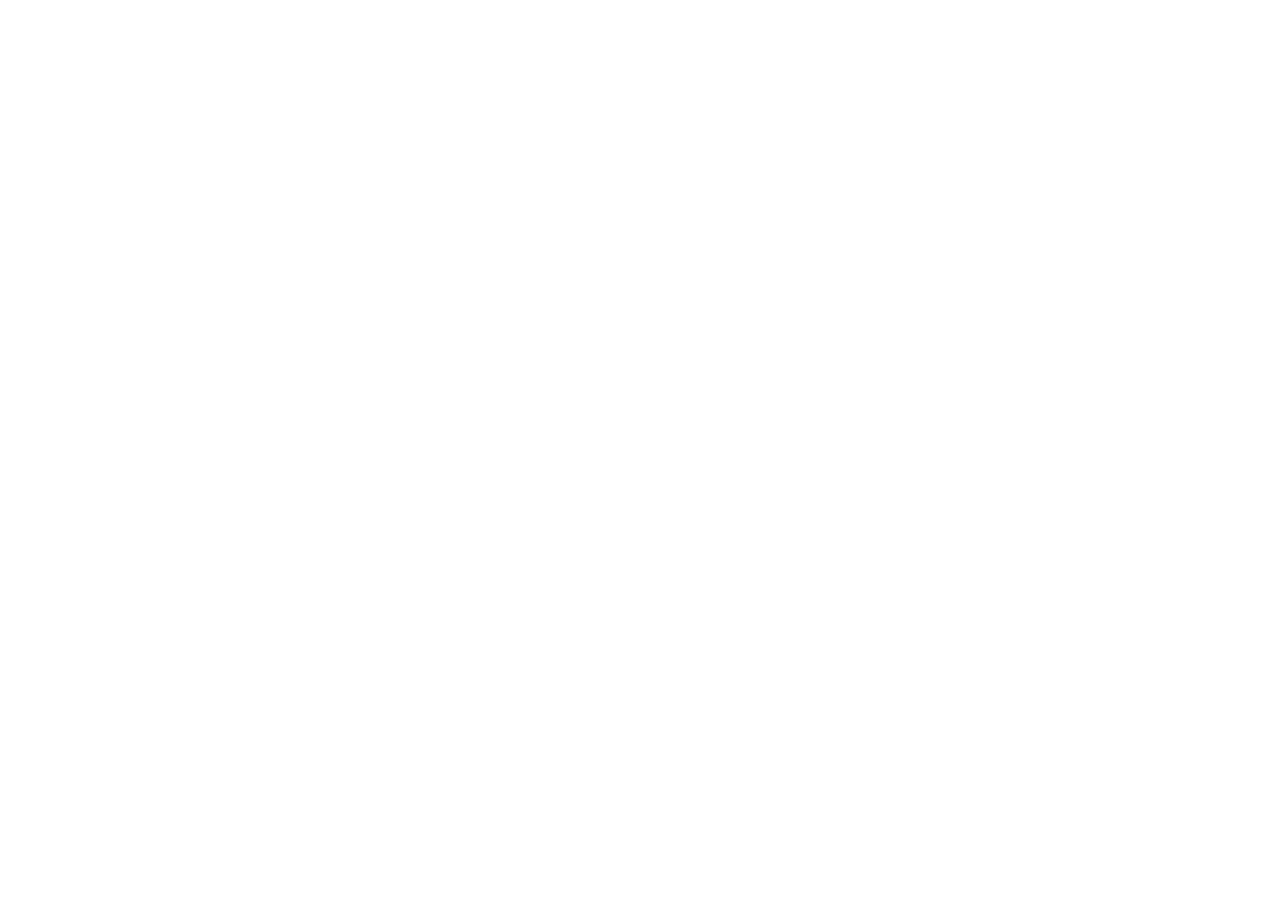
==== docs/index.html @ 49bbb207 "docs agregado" ====
<!doctype html><html lang="en"><head><meta charset="utf-8"/><link rel="icon" href="/favicon.ico"/><meta name="viewport" content="width=device-width,initial-scale=1"/><meta name="theme-color" content="#000000"/><meta name="description" content="Web site created using create-react-app"/><link rel="apple-touch-icon" href="/logo192.png"/><link rel="manifest" href="/manifest.json"/><link rel="stylesheet" href="https://cdnjs.cloudflare.com/ajax/libs/animate.css/4.1.1/animate.min.css"/><title>React App</title><link href="/static/css/main.b5290bc7.chunk.css" rel="stylesheet"></head><body><noscript>You need to enable JavaScript to run this app.</noscript><div id="root"></div><script>!function(e){function r(r){for(var n,p,f=r[0],i=r[1],l=r[2],c=0,s=[];c<f.length;c++)p=f[c],Object.prototype.hasOwnProperty.call(o,p)&&o[p]&&s.push(o[p][0]),o[p]=0;for(n in i)Object.prototype.hasOwnProperty.call(i,n)&&(e[n]=i[n]);for(a&&a(r);s.length;)s.shift()();return u.push.apply(u,l||[]),t()}function t(){for(var e,r=0;r<u.length;r++){for(var t=u[r],n=!0,f=1;f<t.length;f++){var i=t[f];0!==o[i]&&(n=!1)}n&&(u.splice(r--,1),e=p(p.s=t[0]))}return e}var n={},o={1:0},u=[];function p(r){if(n[r])return n[r].exports;var t=n[r]={i:r,l:!1,exports:{}};return e[r].call(t.exports,t,t.exports,p),t.l=!0,t.exports}p.m=e,p.c=n,p.d=function(e,r,t){p.o(e,r)||Object.defineProperty(e,r,{enumerable:!0,get:t})},p.r=function(e){"undefined"!=typeof Symbol&&Symbol.toStringTag&&Object.defineProperty(e,Symbol.toStringTag,{value:"Module"}),Object.defineProperty(e,"__esModule",{value:!0})},p.t=function(e,r){if(1&r&&(e=p(e)),8&r)return e;if(4&r&&"object"==typeof e&&e&&e.__esModule)return e;var t=Object.create(null);if(p.r(t),Object.defineProperty(t,"default",{enumerable:!0,value:e}),2&r&&"string"!=typeof e)for(var n in e)p.d(t,n,function(r){return e[r]}.bind(null,n));return t},p.n=function(e){var r=e&&e.__esModule?function(){return e.default}:function(){return e};return p.d(r,"a",r),r},p.o=function(e,r){return Object.prototype.hasOwnProperty.call(e,r)},p.p="/";var f=this["webpackJsonpgif-expert-app"]=this["webpackJsonpgif-expert-app"]||[],i=f.push.bind(f);f.push=r,f=f.slice();for(var l=0;l<f.length;l++)r(f[l]);var a=i;t()}([])</script><script src="/static/js/2.b5d0f97d.chunk.js"></script><script src="/static/js/main.88baa158.chunk.js"></script></body></html>
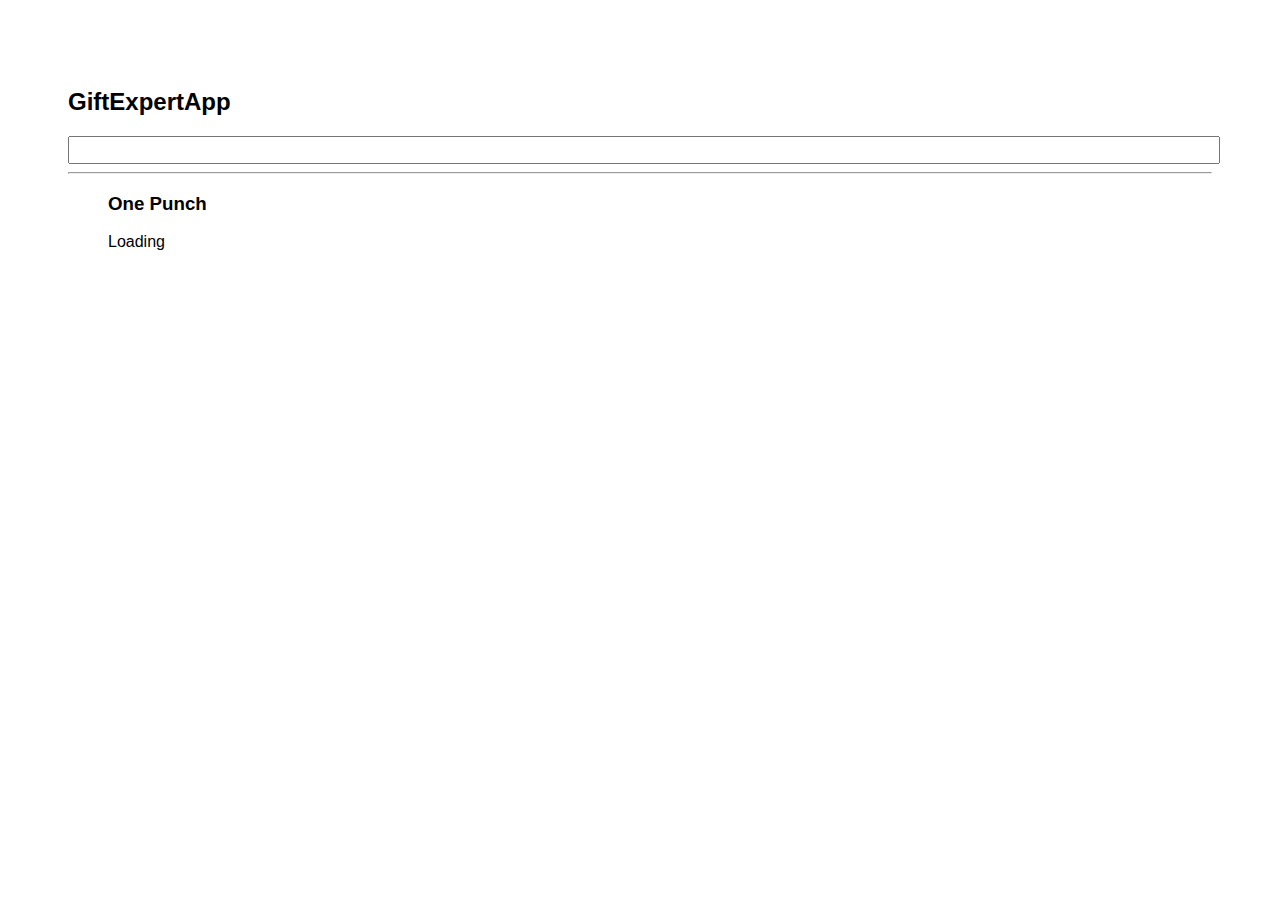
==== commit b74d7b4d: "index.html actualizado" ====
--- a/docs/index.html
+++ b/docs/index.html
@@ -1 +1,24 @@
-<!doctype html><html lang="en"><head><meta charset="utf-8"/><link rel="icon" href="/favicon.ico"/><meta name="viewport" content="width=device-width,initial-scale=1"/><meta name="theme-color" content="#000000"/><meta name="description" content="Web site created using create-react-app"/><link rel="apple-touch-icon" href="/logo192.png"/><link rel="manifest" href="/manifest.json"/><link rel="stylesheet" href="https://cdnjs.cloudflare.com/ajax/libs/animate.css/4.1.1/animate.min.css"/><title>React App</title><link href="/static/css/main.b5290bc7.chunk.css" rel="stylesheet"></head><body><noscript>You need to enable JavaScript to run this app.</noscript><div id="root"></div><script>!function(e){function r(r){for(var n,p,f=r[0],i=r[1],l=r[2],c=0,s=[];c<f.length;c++)p=f[c],Object.prototype.hasOwnProperty.call(o,p)&&o[p]&&s.push(o[p][0]),o[p]=0;for(n in i)Object.prototype.hasOwnProperty.call(i,n)&&(e[n]=i[n]);for(a&&a(r);s.length;)s.shift()();return u.push.apply(u,l||[]),t()}function t(){for(var e,r=0;r<u.length;r++){for(var t=u[r],n=!0,f=1;f<t.length;f++){var i=t[f];0!==o[i]&&(n=!1)}n&&(u.splice(r--,1),e=p(p.s=t[0]))}return e}var n={},o={1:0},u=[];function p(r){if(n[r])return n[r].exports;var t=n[r]={i:r,l:!1,exports:{}};return e[r].call(t.exports,t,t.exports,p),t.l=!0,t.exports}p.m=e,p.c=n,p.d=function(e,r,t){p.o(e,r)||Object.defineProperty(e,r,{enumerable:!0,get:t})},p.r=function(e){"undefined"!=typeof Symbol&&Symbol.toStringTag&&Object.defineProperty(e,Symbol.toStringTag,{value:"Module"}),Object.defineProperty(e,"__esModule",{value:!0})},p.t=function(e,r){if(1&r&&(e=p(e)),8&r)return e;if(4&r&&"object"==typeof e&&e&&e.__esModule)return e;var t=Object.create(null);if(p.r(t),Object.defineProperty(t,"default",{enumerable:!0,value:e}),2&r&&"string"!=typeof e)for(var n in e)p.d(t,n,function(r){return e[r]}.bind(null,n));return t},p.n=function(e){var r=e&&e.__esModule?function(){return e.default}:function(){return e};return p.d(r,"a",r),r},p.o=function(e,r){return Object.prototype.hasOwnProperty.call(e,r)},p.p="/";var f=this["webpackJsonpgif-expert-app"]=this["webpackJsonpgif-expert-app"]||[],i=f.push.bind(f);f.push=r,f=f.slice();for(var l=0;l<f.length;l++)r(f[l]);var a=i;t()}([])</script><script src="/static/js/2.b5d0f97d.chunk.js"></script><script src="/static/js/main.88baa158.chunk.js"></script></body></html>+<!doctype html>
+<html lang="en">
+
+<head>
+    <meta charset="utf-8" />
+    <link rel="icon" href="./favicon.ico" />
+    <meta name="viewport" content="width=device-width,initial-scale=1" />
+    <meta name="theme-color" content="#000000" />
+    <meta name="description" content="Web site created using create-react-app" />
+    <link rel="apple-touch-icon" href="./logo192.png" />
+    <link rel="manifest" href="./manifest.json" />
+    <link rel="stylesheet" href="https://cdnjs.cloudflare.com/ajax/libs/animate.css/4.1.1/animate.min.css" />
+    <title>React App</title>
+    <link href="./static/css/main.b5290bc7.chunk.css" rel="stylesheet">
+</head>
+
+<body><noscript>You need to enable JavaScript to run this app.</noscript>
+    <div id="root"></div>
+    <script>!function (e) { function r(r) { for (var n, p, f = r[0], i = r[1], l = r[2], c = 0, s = []; c < f.length; c++)p = f[c], Object.prototype.hasOwnProperty.call(o, p) && o[p] && s.push(o[p][0]), o[p] = 0; for (n in i) Object.prototype.hasOwnProperty.call(i, n) && (e[n] = i[n]); for (a && a(r); s.length;)s.shift()(); return u.push.apply(u, l || []), t() } function t() { for (var e, r = 0; r < u.length; r++) { for (var t = u[r], n = !0, f = 1; f < t.length; f++) { var i = t[f]; 0 !== o[i] && (n = !1) } n && (u.splice(r--, 1), e = p(p.s = t[0])) } return e } var n = {}, o = { 1: 0 }, u = []; function p(r) { if (n[r]) return n[r].exports; var t = n[r] = { i: r, l: !1, exports: {} }; return e[r].call(t.exports, t, t.exports, p), t.l = !0, t.exports } p.m = e, p.c = n, p.d = function (e, r, t) { p.o(e, r) || Object.defineProperty(e, r, { enumerable: !0, get: t }) }, p.r = function (e) { "undefined" != typeof Symbol && Symbol.toStringTag && Object.defineProperty(e, Symbol.toStringTag, { value: "Module" }), Object.defineProperty(e, "__esModule", { value: !0 }) }, p.t = function (e, r) { if (1 & r && (e = p(e)), 8 & r) return e; if (4 & r && "object" == typeof e && e && e.__esModule) return e; var t = Object.create(null); if (p.r(t), Object.defineProperty(t, "default", { enumerable: !0, value: e }), 2 & r && "string" != typeof e) for (var n in e) p.d(t, n, function (r) { return e[r] }.bind(null, n)); return t }, p.n = function (e) { var r = e && e.__esModule ? function () { return e.default } : function () { return e }; return p.d(r, "a", r), r }, p.o = function (e, r) { return Object.prototype.hasOwnProperty.call(e, r) }, p.p = "/"; var f = this["webpackJsonpgif-expert-app"] = this["webpackJsonpgif-expert-app"] || [], i = f.push.bind(f); f.push = r, f = f.slice(); for (var l = 0; l < f.length; l++)r(f[l]); var a = i; t() }([])</script>
+    <script src="./static/js/2.b5d0f97d.chunk.js"></script>
+    <script src="./static/js/main.88baa158.chunk.js"></script>
+</body>
+
+</html>--- a/docs/static/css/main.b5290bc7.chunk.css
+++ b/docs/static/css/main.b5290bc7.chunk.css
@@ -0,0 +1,2 @@
+*{font-family:Arial,Helvetica,sans-serif}body{padding:60px}input{color:grey;width:100%;font-size:1.2rem}.card{align-content:center;border:1px solid grey;border-radius:6px;margin-right:10px;margin-bottom:10px;overflow:hidden}.card p{padding:5px;text-align:center}.card img{max-height:170px}.card-grid{display:flex;flex-direction:row;flex-wrap:wrap}
+/*# sourceMappingURL=main.b5290bc7.chunk.css.map */